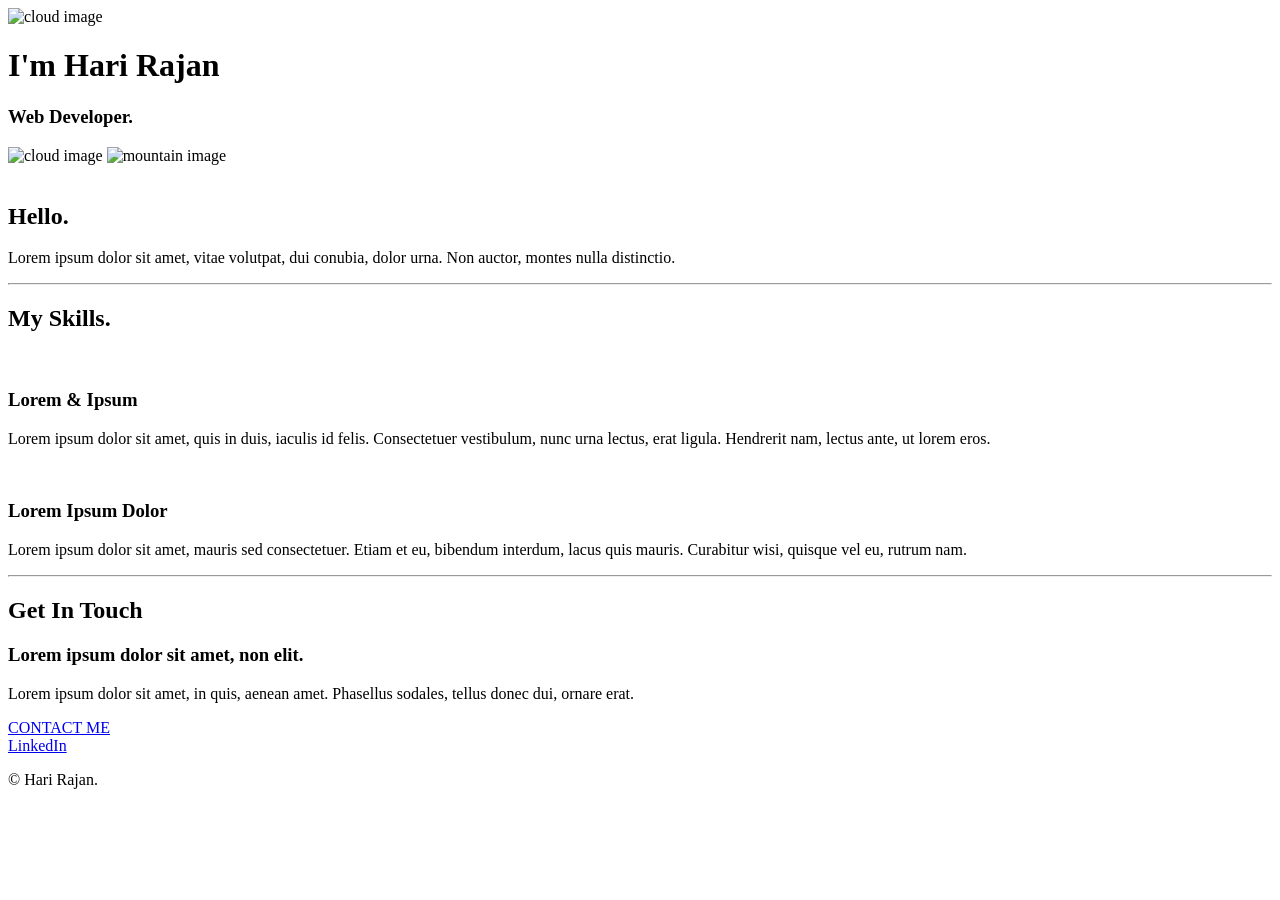
==== first.html @ e389b256 "Added Updated files" ====
<!DOCTYPE html>
<html lang="en" dir="ltr">

<head>
  <meta charset="utf-8">
  <title>Hari Rajan</title>
  <link rel="stylesheet" href="C:\Users\twiik\Documents\Web Development/CSS/styles.css">
  <link rel="icon" href="C:\Users\twiik\Documents\Web Development/CSS/favicon.ico">
  <link rel="preconnect" href="https://fonts.googleapis.com">
  <link rel="preconnect" href="https://fonts.gstatic.com" crossorigin>
  <link href="https://fonts.googleapis.com/css2?family=Merriweather&family=Sacramento&display=swap" rel="stylesheet">
</head>

<body>
  <div class="top_container">
    <img class="top-cloud" src="C:\Users\twiik\Documents\Web Development/CSS/cloud.png" alt="cloud image">
    <h1 class="profile_name">I'm Hari Rajan</h1>
    <h3><span>Web</span> Developer.</h3>
    <img class="bottom-cloud" src="C:\Users\twiik\Documents\Web Development/CSS/cloud.png" alt="cloud image">
    <img src="C:\Users\twiik\Documents\Web Development/CSS/mountain.png" alt="mountain image">
  </div>
  <div class="middle-container">
    <div class="profile">
      <img class="pic" src="C:\Users\twiik\Documents\Web Development\HTML - Website\Hari.png" alt="">
      <h2>Hello.</h2>
      <p class="description">Lorem ipsum dolor sit amet, vitae volutpat, dui conubia, dolor urna. Non auctor, montes nulla distinctio.</p>
    </div>
    <hr>
    <div class="skills">
      <h2>My Skills.</h2>
      <div class="skill-row">
        <img class="image1" src="C:\Users\twiik\Documents\Web Development\CSS\online-test.png" alt="">
        <h3>Lorem & Ipsum</h3>
        <p class="desc">Lorem ipsum dolor sit amet, quis in duis, iaculis id felis. Consectetuer vestibulum, nunc urna lectus, erat ligula. Hendrerit nam, lectus ante, ut lorem eros.</p>
      </div>
      <div class="skill-row">
        <img class="image2" src="https://media1.giphy.com/media/TmT51OyQLFD7a/giphy.webp?cid=ecf05e47ypszk1w9b5hp78m7k5i0vxbnsni963hyd0ijvlgw&rid=giphy.webp&ct=g" alt="">
        <h3>Lorem Ipsum Dolor</h3>
        <p class="desc"  >Lorem ipsum dolor sit amet, mauris sed consectetuer. Etiam et eu, bibendum interdum, lacus quis mauris. Curabitur wisi, quisque vel eu, rutrum nam.</p>
      </div>
    </div>
    <hr>
    <div class="contact-me">
      <h2>Get In Touch</h2>
      <h3 class="head">Lorem ipsum dolor sit amet, non elit.</h3>
      <p class="para">Lorem ipsum dolor sit amet, in quis, aenean amet. Phasellus sodales, tellus donec dui, ornare erat.</p>
      <a class="btn" href="mailto:name@email.com">CONTACT ME</a>
    </div>
  </div>


  <div class="bottom-container">
    <a href="https://www.linkedin.com/in/hari-rajan-21aaa51ba/">LinkedIn</a>
    <p class="credits">© Hari Rajan.</p>
  </div>

</body>

</html>
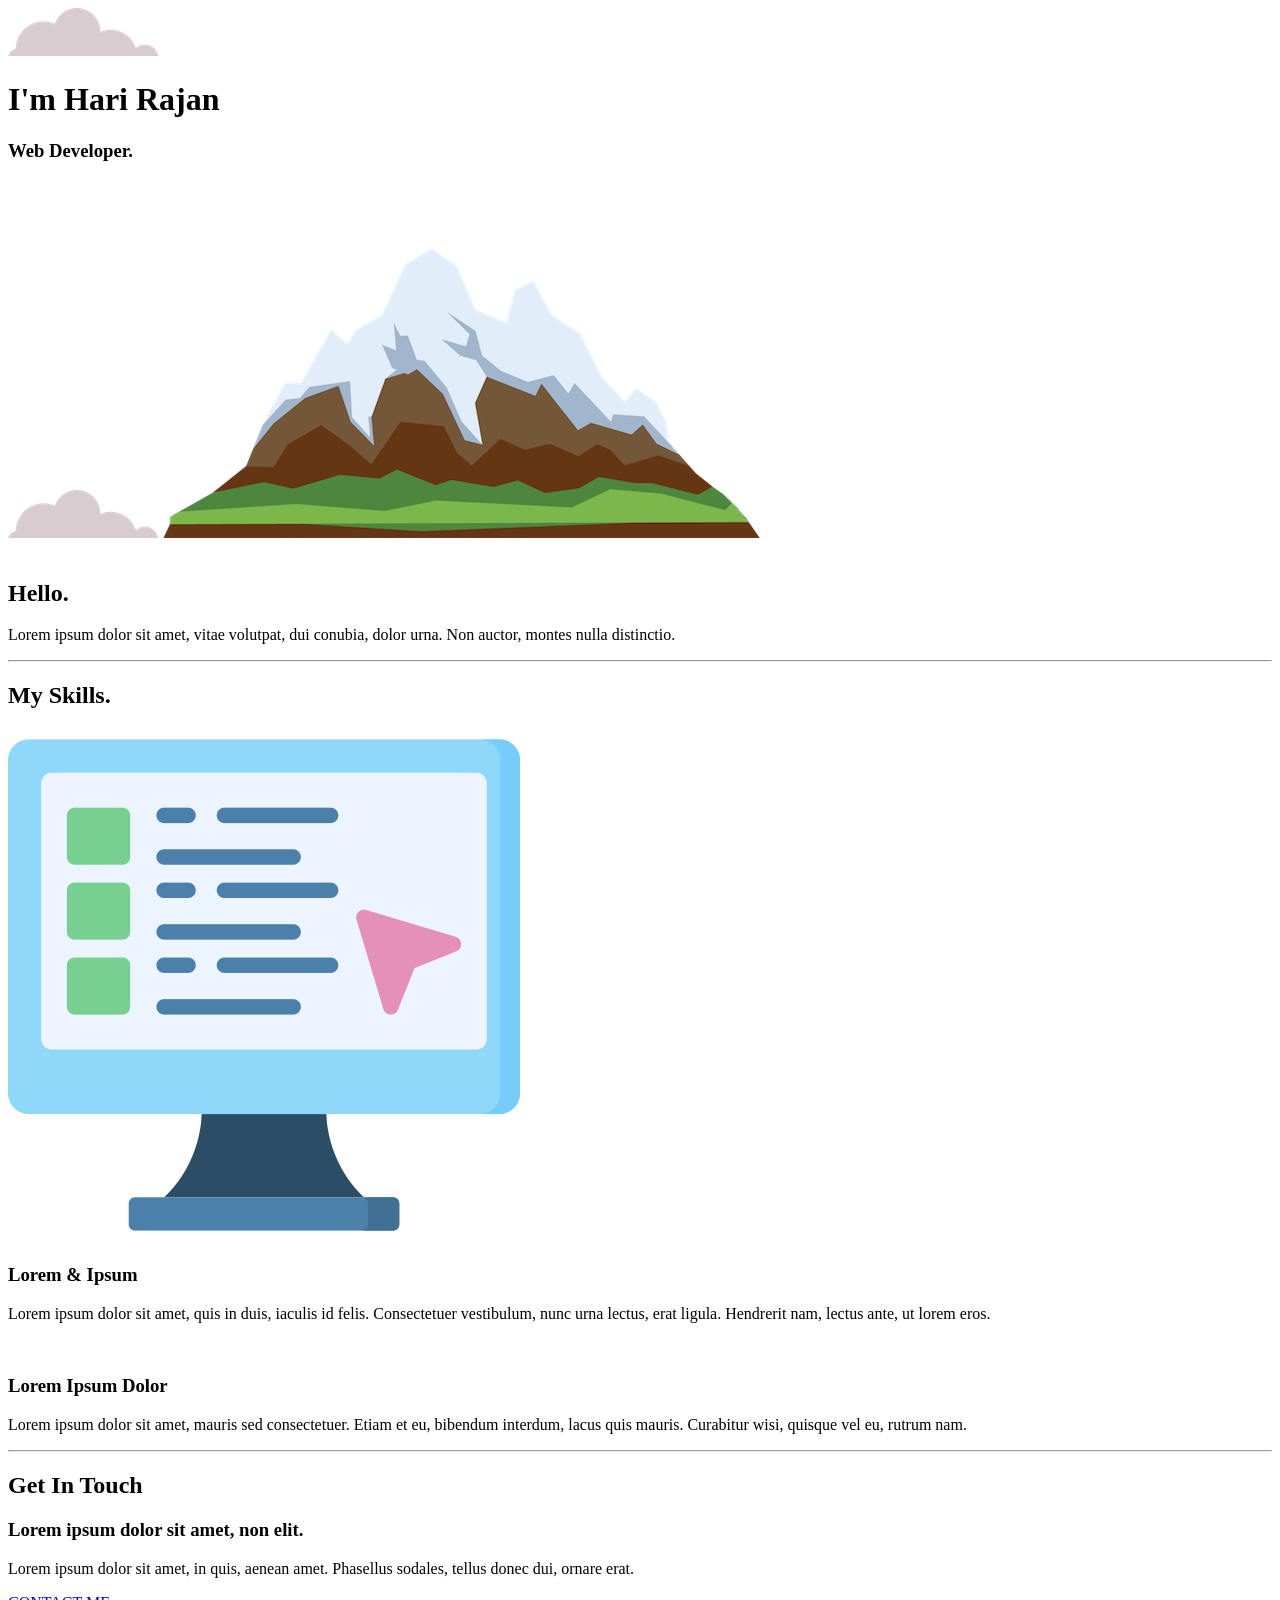
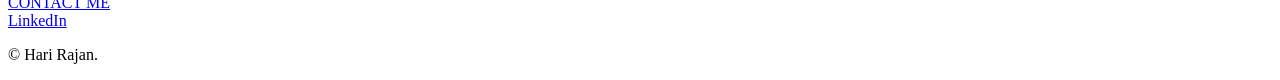
==== commit 51f7b780: "Update first.html" ====
--- a/first.html
+++ b/first.html
@@ -13,15 +13,15 @@
 
 <body>
   <div class="top_container">
-    <img class="top-cloud" src="C:\Users\twiik\Documents\Web Development/CSS/cloud.png" alt="cloud image">
+    <img class="top-cloud" src="cloud.png" alt="cloud image">
     <h1 class="profile_name">I'm Hari Rajan</h1>
     <h3><span>Web</span> Developer.</h3>
-    <img class="bottom-cloud" src="C:\Users\twiik\Documents\Web Development/CSS/cloud.png" alt="cloud image">
-    <img src="C:\Users\twiik\Documents\Web Development/CSS/mountain.png" alt="mountain image">
+    <img class="bottom-cloud" src="cloud.png" alt="cloud image">
+    <img src="mountain.png" alt="mountain image">
   </div>
   <div class="middle-container">
     <div class="profile">
-      <img class="pic" src="C:\Users\twiik\Documents\Web Development\HTML - Website\Hari.png" alt="">
+      <img class="pic" src="Hari.png" alt="">
       <h2>Hello.</h2>
       <p class="description">Lorem ipsum dolor sit amet, vitae volutpat, dui conubia, dolor urna. Non auctor, montes nulla distinctio.</p>
     </div>
@@ -29,7 +29,7 @@
     <div class="skills">
       <h2>My Skills.</h2>
       <div class="skill-row">
-        <img class="image1" src="C:\Users\twiik\Documents\Web Development\CSS\online-test.png" alt="">
+        <img class="image1" src="online-test.png" alt="">
         <h3>Lorem & Ipsum</h3>
         <p class="desc">Lorem ipsum dolor sit amet, quis in duis, iaculis id felis. Consectetuer vestibulum, nunc urna lectus, erat ligula. Hendrerit nam, lectus ante, ut lorem eros.</p>
       </div>
